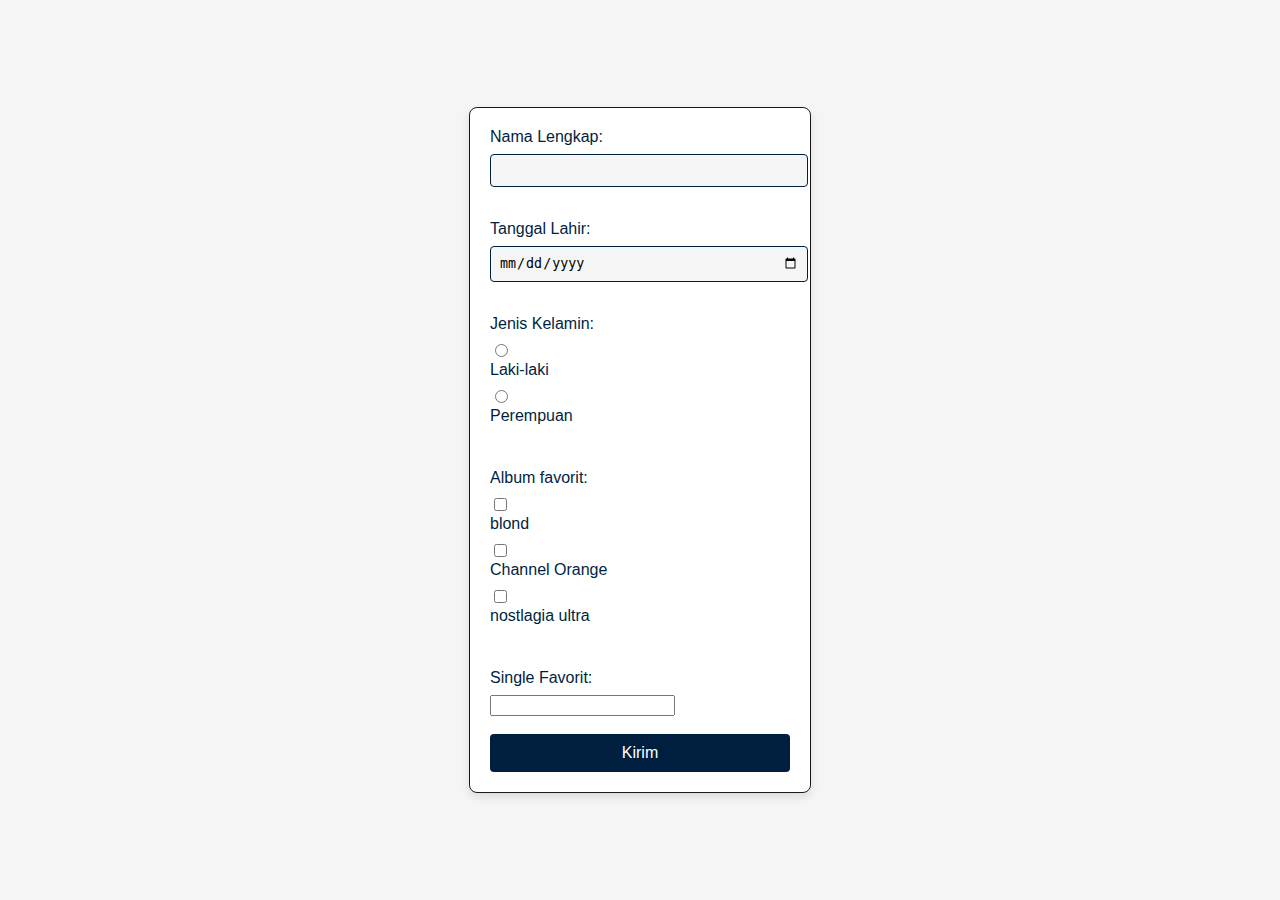
==== form.html @ 2018ca17 "Add files via upload" ====
<!DOCTYPE html>
<html lang="en">
<head>
    <meta charset="UTF-8">
    <meta name="viewport" content="width=device-width, initial-scale=1.0">
    <title>Document</title>
    <link rel="stylesheet" href="form.css">
</head>
<body>
    
    <form method="GET" action="/submit-form">
       
        <label for="nama">Nama Lengkap:</label>
        <input type="text" id="nama" name="nama" required>
        <br><br>

        
        <label for="tanggal_lahir">Tanggal Lahir:</label>
        <input type="date" id="tanggal_lahir" name="tanggal_lahir" required>
        <br><br>

        <!-- Field Jenis Kelamin -->
        <label>Jenis Kelamin:</label>
        <input type="radio" id="laki_laki" name="jenis_kelamin" value="Laki-laki" required>
        <label for="laki_laki">Laki-laki</label>
        <input type="radio" id="perempuan" name="jenis_kelamin" value="Perempuan" required>
        <label for="perempuan">Perempuan</label>
        <br><br>

        <!-- Field Hobi -->
        <label>Album favorit:</label>
        <input type="checkbox" id="blond" name="hobi" value="blond">
        <label for="blond">blond</label>
        <input type="checkbox" id="channel orange" name="hobi" value="channel orange">
        <label for="channel orange">Channel Orange</label>
        <input type="checkbox" id="nostalgia ultra" name="hobi" value="Nostalgia Ultra">
        <label for="nostalgia ultra">nostlagia ultra</label>
        <br><br>

        <!-- Field Kata Sandi -->
        <label for="password">Single Favorit:</label>
        <input type="single favorit" id="single favorit" name="single favorit" required>
        <br><br>

        <!-- Tombol Submit -->
        <button type="submit">Kirim</button>
    </form>
</body>
</html>
---- form.css ----
@import url('https://fonts.googleapis.com/css2?family=Poppins:wght@400;600&display=swap');


body {
    font-family: Arial, sans-serif;
    background-color: #f5f5f5;
    color: #1a1a1a;
    margin: 0;
    padding: 0;
    display: flex;
    justify-content: center;
    align-items: center;
    height: 100vh;
}

form {
    background-color: #ffffff;
    border: 1px solid #1a1a1a;
    border-radius: 8px;
    padding: 20px;
    width: 300px;
    box-shadow: 0px 4px 10px rgba(0, 0, 0, 0.1);
}

h2 {
    text-align: center;
    color: #001f3f; 
}

label {
    display: block;
    margin-bottom: 8px;
    color: #001f3f; 
}

input[type="text"],
input[type="date"],
input[type="password"] {
    width: 100%;
    padding: 8px;
    margin-bottom: 15px;
    border: 1px solid #001f3f; 
    border-radius: 4px;
    background-color: #f5f5f5;
}

input[type="radio"],
input[type="checkbox"] {
    margin-right: 10px;
}

button {
    width: 100%;
    padding: 10px;
    background-color: #001f3f; 
    color: #ffffff;
    border: none;
    border-radius: 4px;
    cursor: pointer;
    font-size: 16px;
}

button:hover {
    background-color: #003366; 
}

form input:focus {
    outline: none;
    border-color: #003366;
}

form input[type="radio"]:checked + label,
form input[type="checkbox"]:checked + label {
    font-weight: bold;
}
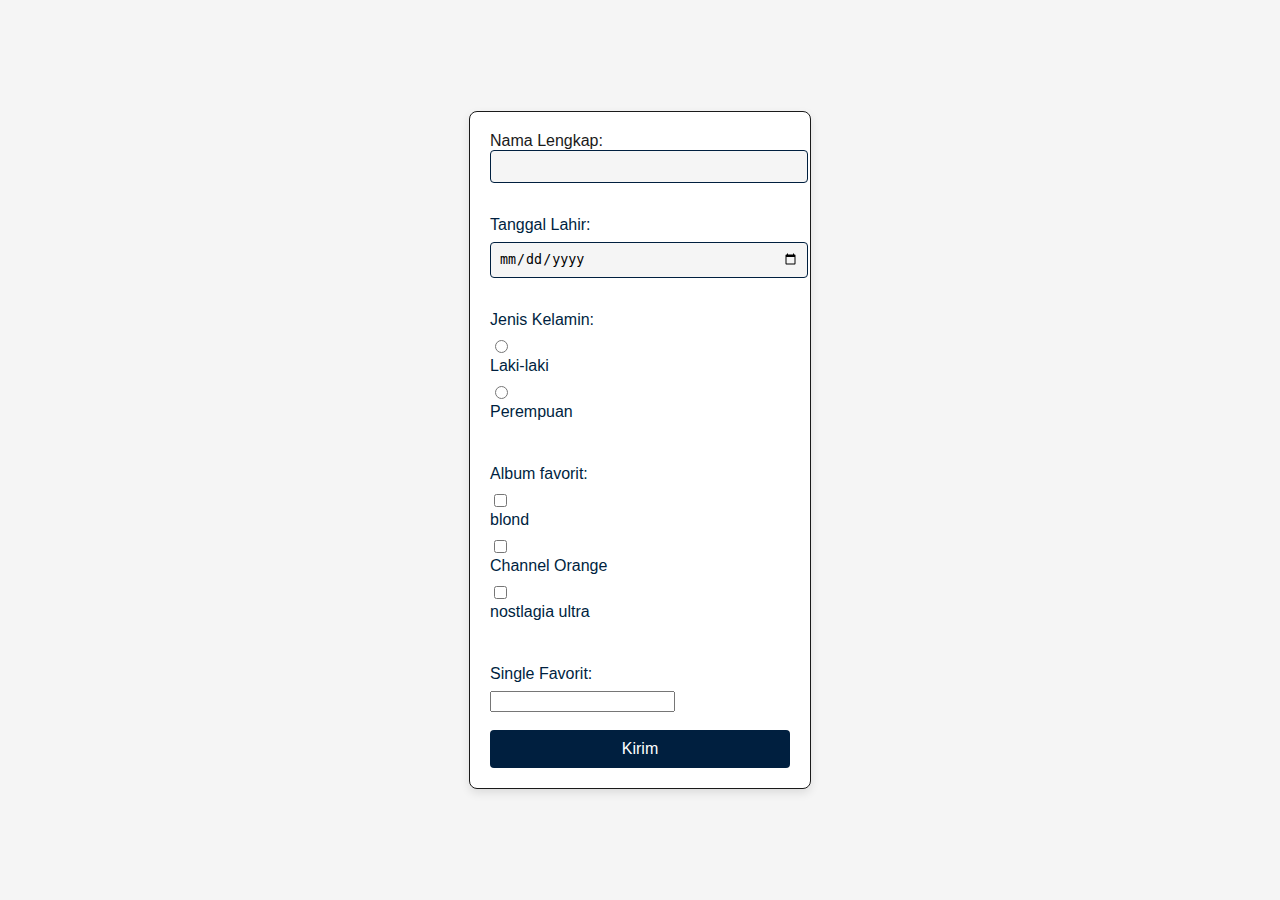
==== commit 8f5d48f4: "Update form.html" ====
--- a/form.html
+++ b/form.html
@@ -8,7 +8,7 @@
 </head>
 <body>
     
-    <form method="GET" action="/submit-form">
+    <form method="GET" action="/submit-form" class="container-fluid>
        
         <label for="nama">Nama Lengkap:</label>
         <input type="text" id="nama" name="nama" required>
@@ -19,7 +19,7 @@
         <input type="date" id="tanggal_lahir" name="tanggal_lahir" required>
         <br><br>
 
-        <!-- Field Jenis Kelamin -->
+        
         <label>Jenis Kelamin:</label>
         <input type="radio" id="laki_laki" name="jenis_kelamin" value="Laki-laki" required>
         <label for="laki_laki">Laki-laki</label>
@@ -27,7 +27,7 @@
         <label for="perempuan">Perempuan</label>
         <br><br>
 
-        <!-- Field Hobi -->
+        
         <label>Album favorit:</label>
         <input type="checkbox" id="blond" name="hobi" value="blond">
         <label for="blond">blond</label>
@@ -37,13 +37,13 @@
         <label for="nostalgia ultra">nostlagia ultra</label>
         <br><br>
 
-        <!-- Field Kata Sandi -->
+       
         <label for="password">Single Favorit:</label>
         <input type="single favorit" id="single favorit" name="single favorit" required>
         <br><br>
 
-        <!-- Tombol Submit -->
+        
         <button type="submit">Kirim</button>
     </form>
 </body>
-</html>+</html>
